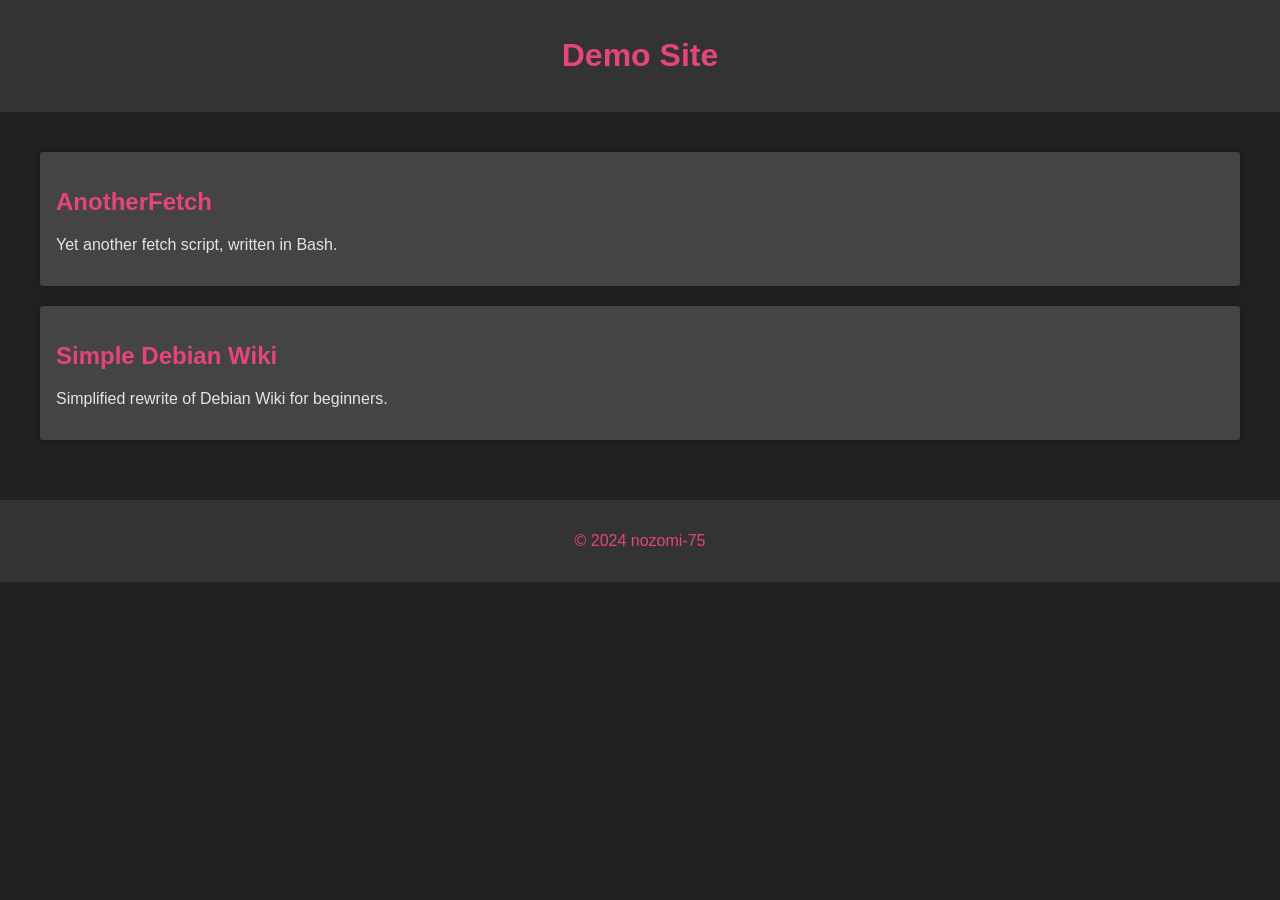
==== index.html @ e3a1928a "Add files via upload" ====
<!DOCTYPE html>
<html lang="en">
  <head>
    <meta charset="UTF-8">
    <meta name="viewport" content="width=device-width, initial-scale=1.0">
    <title>nozomi</title>
    <link rel="icon" type="image/x-icon" href="nozomi.svg">
    <link rel="stylesheet" href="styles.css">
  </head>
  <body>
    <header>
      <h1>Demo Site</h1>
    </header>
    <main>
      <section id="anotherfetch">
        <a href="anotherfetch.html" style="text-decoration: none;">
          <h2>AnotherFetch</h2>
        </a>
        <p>Yet another fetch script, written in Bash.</p>
      </section>
      <section id="debwiki">
        <a href="debian.html" style="text-decoration: none;">
          <h2>Simple Debian Wiki</h2>
        </a>
        <p>Simplified rewrite of Debian Wiki for beginners.</p>
      </section>
    </main>
    <footer>
      <p>&copy; 2024 nozomi-75</p>
    </footer>
  </body>
---- styles.css ----
body {
    font-family: Arial, Roboto, sans-serif;
    margin: 0;
    padding: 0;
    background-color: #212121;
    color: #e5e5e5;
}

header {
    background-color: #333;
    padding: 1em;
    margin-top: 0px;
    margin-left: 0px;
    margin-right: 0px;
    margin-bottom: 0px;
    text-align: center;
}

nav ul {
    list-style: none;
    margin: 0;
    padding: 1em;
    display: flex;
    justify-content: space-evenly;
    background-color: #333;
}

nav li {
	margin-left: 20px;
    margin-right: 20px;
    text-align: center;
}

main {
    display: grid;
    grid-template-columns: repeat(1, 1fr);
    padding: 40px;
}

section {
    background-color: #444;
    padding: 1em;
    margin-bottom: 20px;
    box-shadow: 0 0 10px rgba(0, 0, 0, 0.3);
    grid-column: 1;
    border-radius: 03px;
    font-size: 12pt;
}

h1, h2, nav a {
    color: #e6457a;
    text-decoration: none;
}

h2:hover {
	color:#ff69b4;
}

nav a:hover {
	color:#ff69b4;
}

footer {
    background-color: #333;
    padding: 1em;
    text-align: center;
    color: #e6457a;
}

.button {
	background-color: #e6457a;
	border: none;
	border-radius: 3px;
	color: white;
	padding: 15px 32px;
	text-align: center;
	text-decoration: none;
	display: inline-block;
	font-size: 16px;
	margin: 4px 2px;
	margin-bottom: 40px;
	cursor: pointer;
	transition-duration: 0.4s;
}

.button:hover {
	background-color: #ff69b4;
}

.image-container {
	display: flex;
	flex-wrap: wrap;
	justify-content: center;
	margin: 5px;
}

.image-container figure {
	margin: 5px;
	padding: 5px;
	background-color: #333;
	box-shadow: 0 0 10px rgba(0, 0, 0, 0.3);
	width: calc(50%-20px);
}

.image-container figure img {
	width: 100%;
	height: auto;
	margin: 0;
	padding: 0;
	border: none;
}

figcaption {
	font-size: 0.9em;
	color: #e5e5e5;
	padding: 5px;
	text-align: left;
}

/* Media query for desktop */
@media only screen and (min-width: 768px) {
  .image-container {
    display: flex;
    flex-wrap: nowrap;
    justify-content: center;
  }
  .image-container figure {
    width: calc(50% - 20px); /* adjust width for desktop */
  }
}
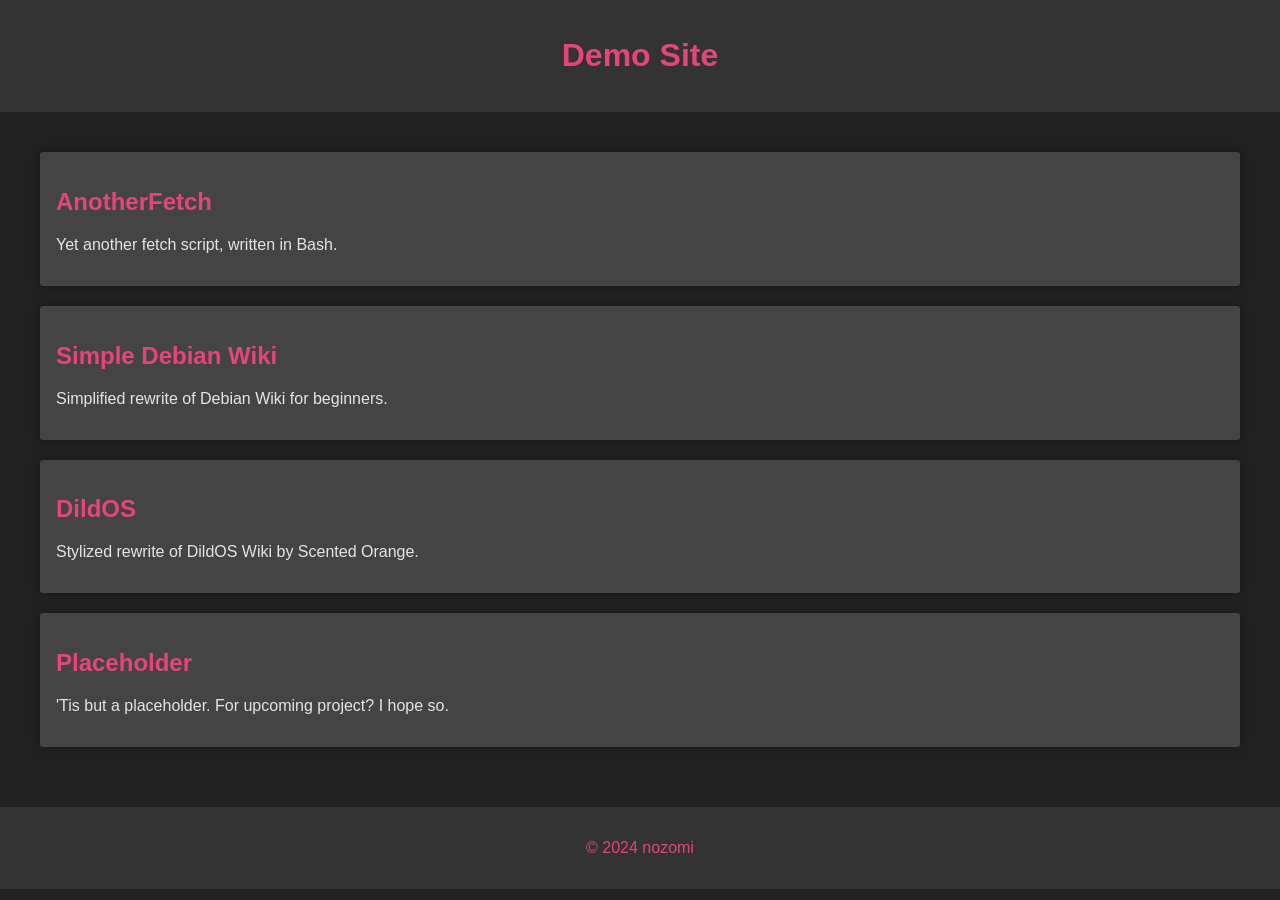
==== commit 353a34fc: "Update index.html Added dOS and placeholder." ====
--- a/index.html
+++ b/index.html
@@ -24,8 +24,20 @@
         </a>
         <p>Simplified rewrite of Debian Wiki for beginners.</p>
       </section>
+      <section id="dos">
+        <a href="dOS/site.html" style="text-decoration: none;">
+          <h2>DildOS</h2>
+        </a>
+        <p>Stylized rewrite of DildOS Wiki by Scented Orange.</p>
+      </section>
+      <section id="placeholder">
+        <a href="placeholder" style="text-decoration: none;">
+          <h2>Placeholder</h2>
+        </a>
+        <p>'Tis but a placeholder. For upcoming project? I hope so.</p>
+      </section>
     </main>
     <footer>
-      <p>&copy; 2024 nozomi-75</p>
+      <p>&copy; 2024 nozomi</p>
     </footer>
   </body>
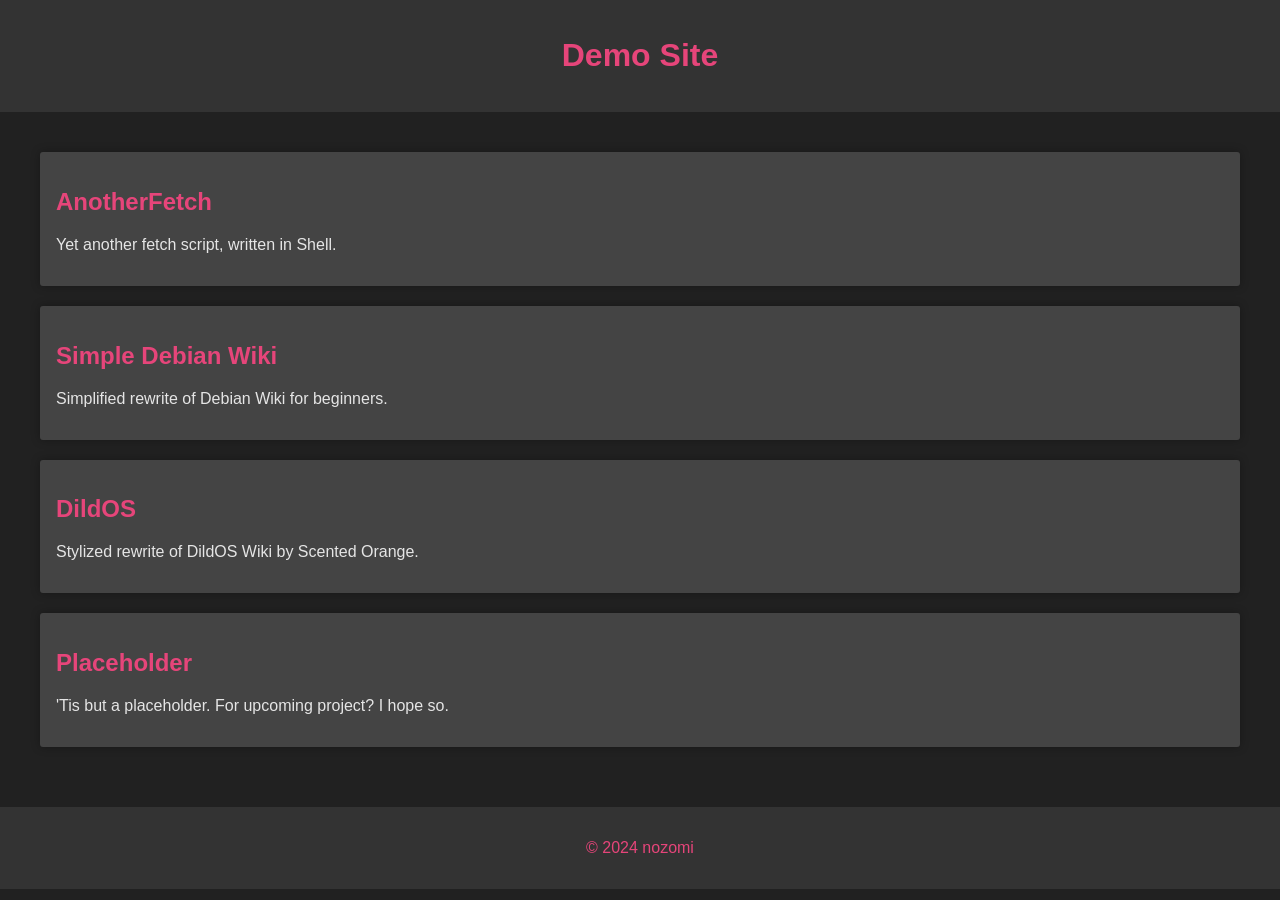
==== commit 6ab73ed6: "Update index.html" ====
--- a/index.html
+++ b/index.html
@@ -16,7 +16,7 @@
         <a href="anotherfetch.html" style="text-decoration: none;">
           <h2>AnotherFetch</h2>
         </a>
-        <p>Yet another fetch script, written in Bash.</p>
+        <p>Yet another fetch script, written in Shell.</p>
       </section>
       <section id="debwiki">
         <a href="debian.html" style="text-decoration: none;">
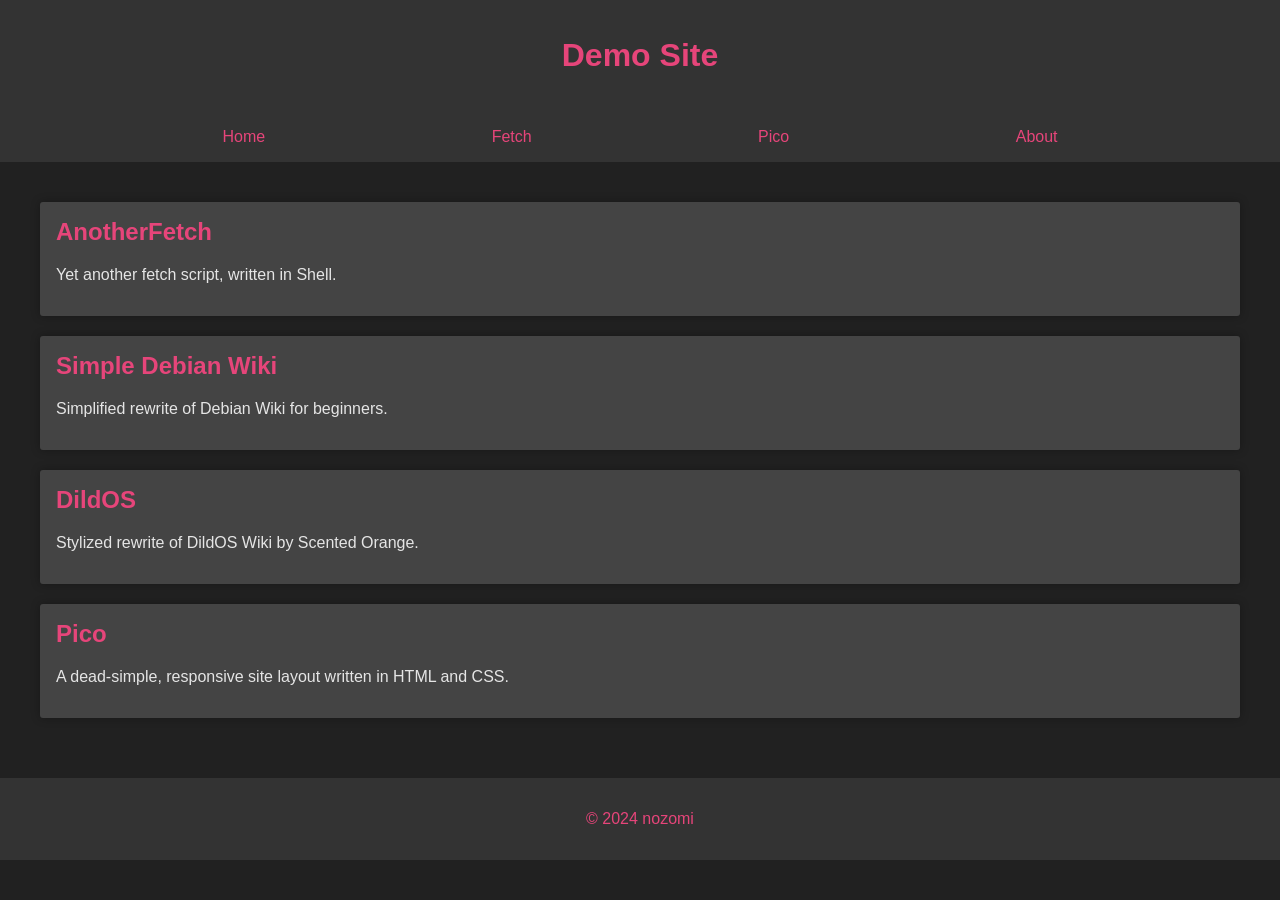
==== commit 9e3fd345: "Update index.html" ====
--- a/index.html
+++ b/index.html
@@ -11,6 +11,14 @@
     <header>
       <h1>Demo Site</h1>
     </header>
+    <nav>
+      <ul>
+        <li><a href="index.html">Home</a></li>
+        <li><a href="anotherfetch.html">Fetch</a></li>
+        <li><a href="pico.html">Pico</a></li>
+        <li><a href="about.html">About</a></li>
+      </ul>
+    </nav>
     <main>
       <section id="anotherfetch">
         <a href="anotherfetch.html" style="text-decoration: none;">
@@ -19,7 +27,7 @@
         <p>Yet another fetch script, written in Shell.</p>
       </section>
       <section id="debwiki">
-        <a href="debian.html" style="text-decoration: none;">
+        <a href="debwiki/debian.html" style="text-decoration: none;">
           <h2>Simple Debian Wiki</h2>
         </a>
         <p>Simplified rewrite of Debian Wiki for beginners.</p>
@@ -30,11 +38,11 @@
         </a>
         <p>Stylized rewrite of DildOS Wiki by Scented Orange.</p>
       </section>
-      <section id="placeholder">
-        <a href="placeholder" style="text-decoration: none;">
-          <h2>Placeholder</h2>
+      <section id="pico">
+        <a href="pico.html" style="text-decoration: none;">
+          <h2>Pico</h2>
         </a>
-        <p>'Tis but a placeholder. For upcoming project? I hope so.</p>
+        <p>A dead-simple, responsive site layout written in HTML and CSS.</p>
       </section>
     </main>
     <footer>
--- a/styles.css
+++ b/styles.css
@@ -94,6 +94,12 @@
 	margin: 5px;
 }
 
+/* POLAROID-ISH IMAGE LAYOUT */
+/* POLAROID-ISH IMAGE LAYOUT */
+/* POLAROID-ISH IMAGE LAYOUT */
+/* POLAROID-ISH IMAGE LAYOUT */
+/* POLAROID-ISH IMAGE LAYOUT */
+
 .image-container figure {
 	margin: 5px;
 	padding: 5px;
@@ -128,3 +134,82 @@
     width: calc(50% - 20px); /* adjust width for desktop */
   }
 }
+
+/* IMAGE BESIDE TEXT */
+/* IMAGE BESIDE TEXT */
+/* IMAGE BESIDE TEXT */
+/* IMAGE BESIDE TEXT */
+/* IMAGE BESIDE TEXT */
+
+.container {
+	display: flex;
+	flex-wrap: wrap;
+	justify-content: center;
+	margin-top: 20px;
+}
+
+.responsive-image {
+	max-width: 40%;
+	height: auto;
+	margin: 20px;
+	box-shadow: 0 0 10px rgba(0, 0, 0, 0.3);
+}
+
+.text-container {
+	flex: 1;
+}
+
+.intro {
+	line-height: 1.5;
+	font-size: 14pt;
+	padding-left: 20px;
+	padding-right: 60px;
+	color: #e5e5e5;
+	text-align: justify;
+}
+
+h2 {
+	margin-top: 0;
+}
+
+@media only screen and (max-width:768px) {
+  .container {
+  flex-direction:column;
+}
+.responsive-image {
+  max-width:80%;
+  margin:0 auto;
+}
+.text-container {
+  margin:20px;
+}
+.intro {
+	padding-right: 20px;
+}
+}
+
+.welcome {
+	padding: 20px;
+}
+
+.button-container {
+  display: flex;
+  margin-top: 30px;
+}
+
+.button-1 {
+	background-color: #e6457a;
+	color: white;
+	padding: 15px 32px;
+	text-align: center;
+	text-decoration: none;
+	display: inline-block;
+	font-size: 16px;
+	cursor: pointer;
+	margin-left: 18px;
+	transition-duration: 0.4s;
+}
+
+.button-1:hover {
+	background-color: #ff69b4;
+}
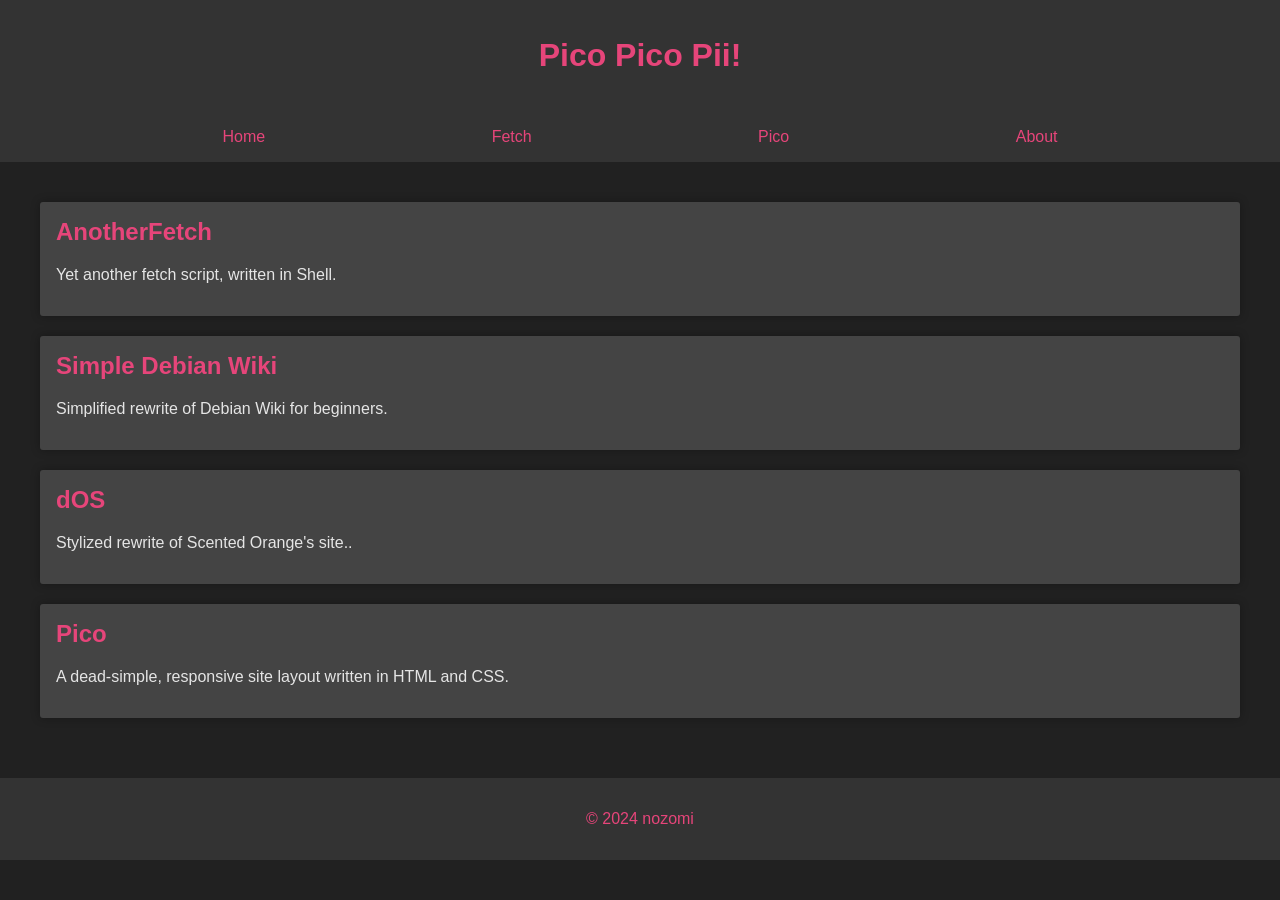
==== commit f22627c3: "Update index.html" ====
--- a/index.html
+++ b/index.html
@@ -3,13 +3,13 @@
   <head>
     <meta charset="UTF-8">
     <meta name="viewport" content="width=device-width, initial-scale=1.0">
-    <title>nozomi</title>
+    <title>nozomi.</title>
     <link rel="icon" type="image/x-icon" href="nozomi.svg">
     <link rel="stylesheet" href="styles.css">
   </head>
   <body>
     <header>
-      <h1>Demo Site</h1>
+      <h1>Pico Pico Pii!</h1>
     </header>
     <nav>
       <ul>
@@ -34,9 +34,9 @@
       </section>
       <section id="dos">
         <a href="dOS/site.html" style="text-decoration: none;">
-          <h2>DildOS</h2>
+          <h2>dOS</h2>
         </a>
-        <p>Stylized rewrite of DildOS Wiki by Scented Orange.</p>
+        <p>Stylized rewrite of Scented Orange's site..</p>
       </section>
       <section id="pico">
         <a href="pico.html" style="text-decoration: none;">
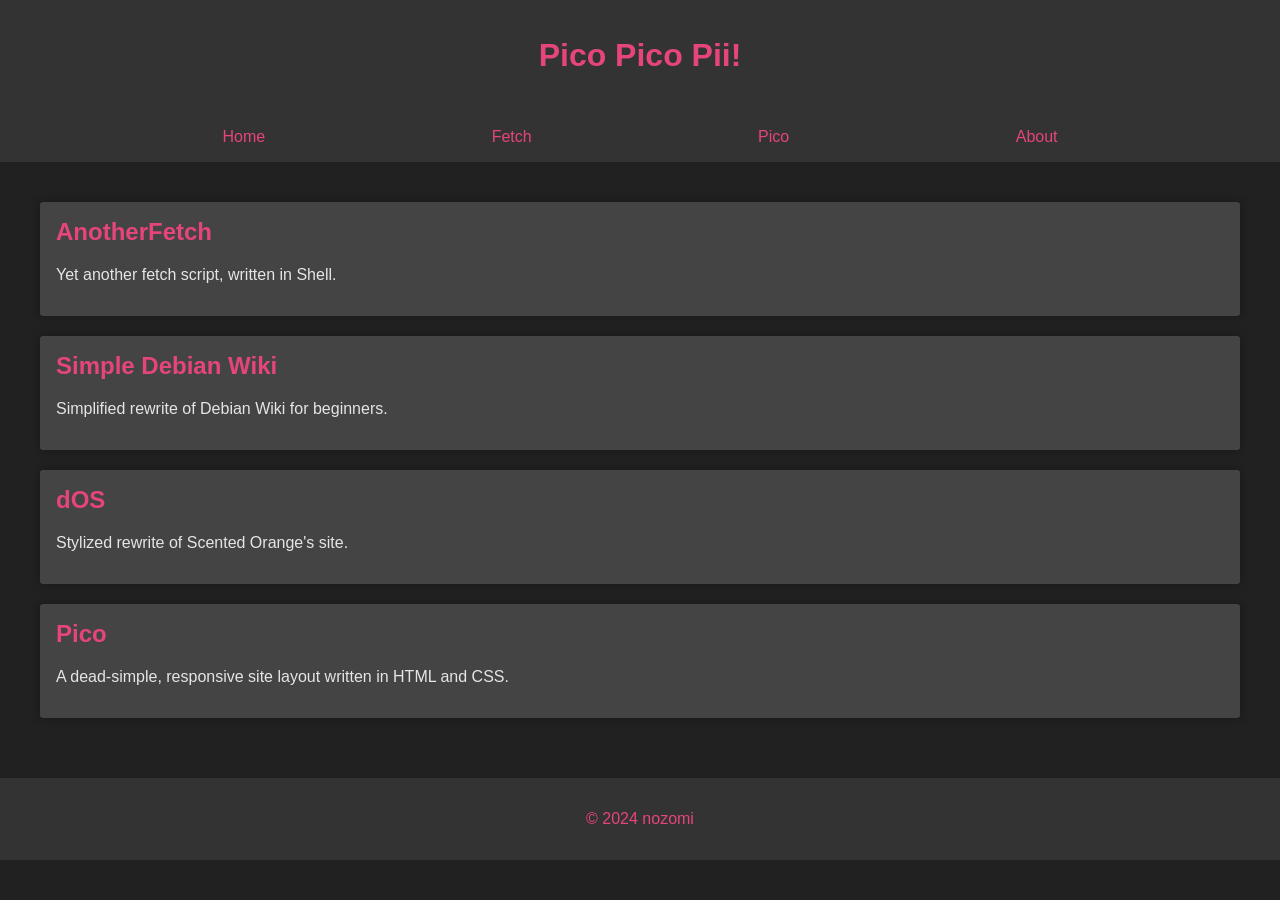
==== commit 8f719e4f: "Update index.html" ====
--- a/index.html
+++ b/index.html
@@ -36,7 +36,7 @@
         <a href="dOS/site.html" style="text-decoration: none;">
           <h2>dOS</h2>
         </a>
-        <p>Stylized rewrite of Scented Orange's site..</p>
+        <p>Stylized rewrite of Scented Orange's site.</p>
       </section>
       <section id="pico">
         <a href="pico.html" style="text-decoration: none;">
